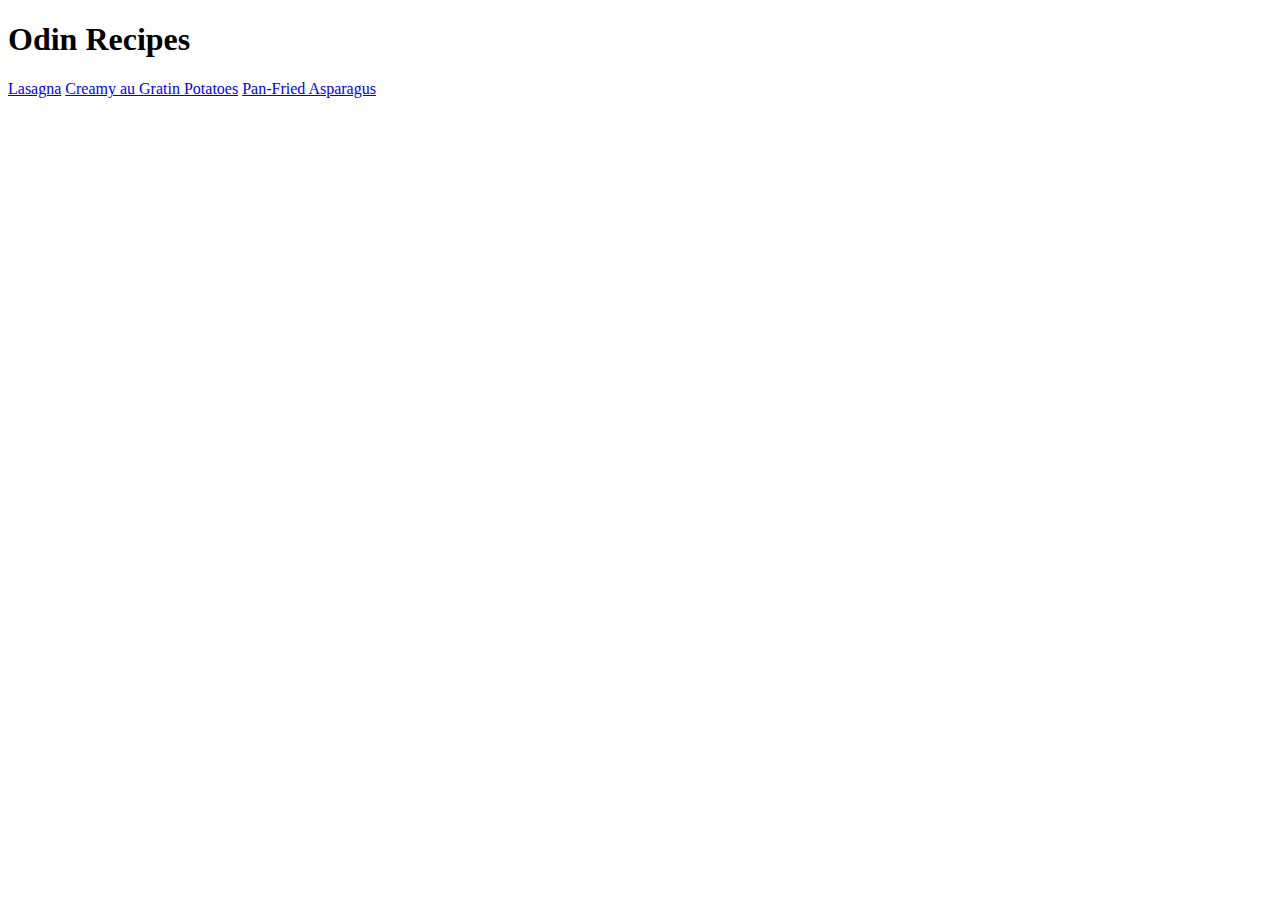
==== index.html @ 42b255c4 "added recipes" ====
<!DOCTYPE html>
<html lang="en">
<head>
    <meta charset="UTF-8">
    <meta http-equiv="X-UA-Compatible" content="IE=edge">
    <meta name="viewport" content="width=device-width, initial-scale=1.0">
    <title>INDEX</title>
</head>
<body>
    <h1>Odin Recipes</h1>
    <a href="lasagna.html">Lasagna</a>
    <a href="potatoes.html">Creamy au Gratin Potatoes</a>
    <a href="asp.html">Pan-Fried Asparagus</a>
</body>
</html>
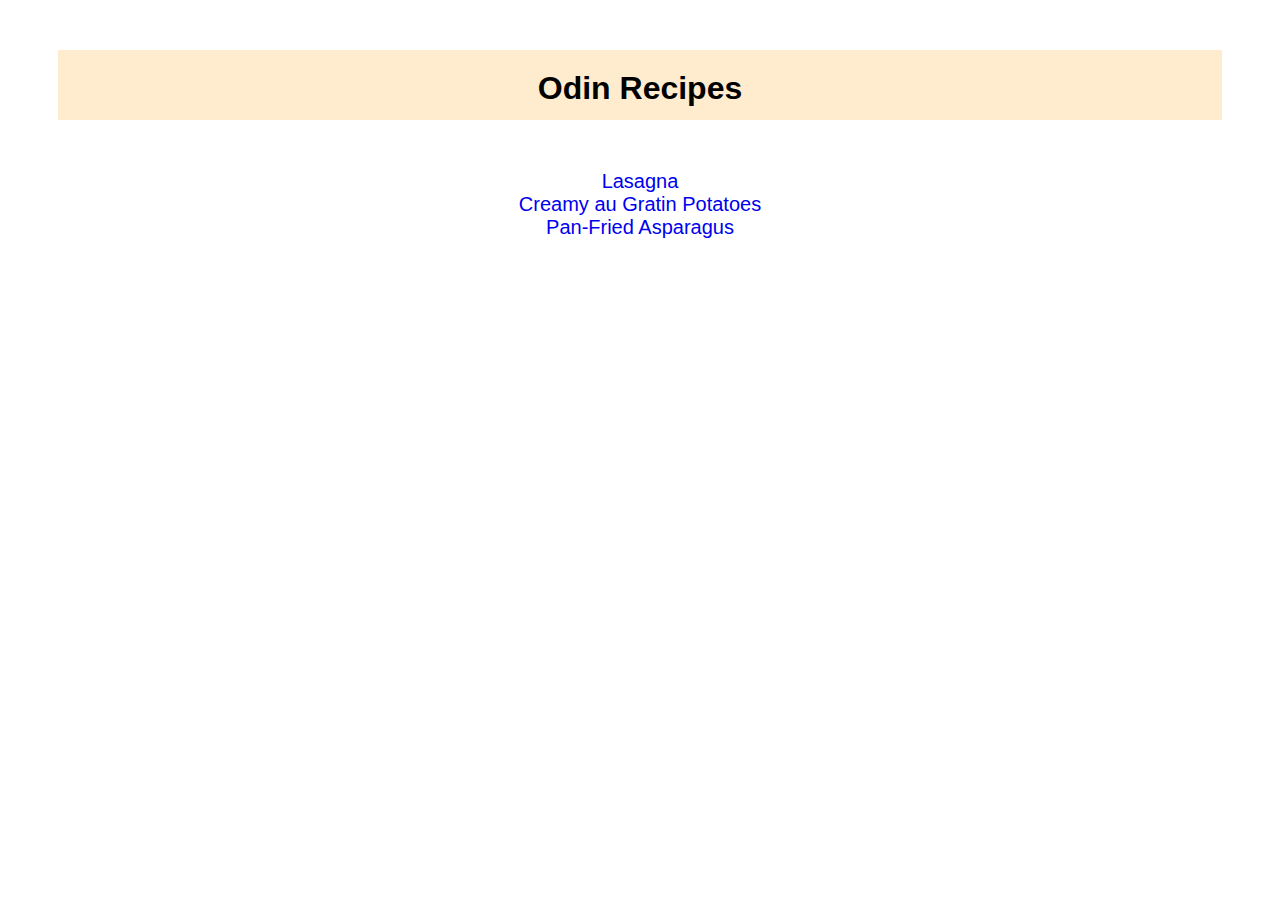
==== commit 1c54fb6f: "Added CSS" ====
--- a/index.html
+++ b/index.html
@@ -5,11 +5,14 @@
     <meta http-equiv="X-UA-Compatible" content="IE=edge">
     <meta name="viewport" content="width=device-width, initial-scale=1.0">
     <title>INDEX</title>
+    <link rel="stylesheet" href="styles.css">
 </head>
 <body>
     <h1>Odin Recipes</h1>
-    <a href="lasagna.html">Lasagna</a>
-    <a href="potatoes.html">Creamy au Gratin Potatoes</a>
-    <a href="asp.html">Pan-Fried Asparagus</a>
+    <div class="linkcontainer">
+    <a href="lasagna.html">Lasagna</a><br>
+    <a href="potatoes.html">Creamy au Gratin Potatoes</a><br>
+    <a href="asp.html">Pan-Fried Asparagus</a><br>
+    </div>
 </body>
 </html>--- a/styles.css
+++ b/styles.css
@@ -0,0 +1,38 @@
+body{
+    font-family:Verdana, Geneva, Tahoma, sans-serif;
+}
+h1{
+    text-align: center;
+    margin:50px;
+    background-color: blanchedalmond;
+    height: 50px;
+    padding-top: 20px;
+}
+.linkcontainer{
+    text-align: center;
+    font-size: 20px;
+}
+a{
+    text-decoration: none;
+}
+#recimg{
+    width: 500px;
+    margin-left: 16%;
+}
+#rech3{
+    font-size: 30px;
+}
+#recul, #recol{
+    background-color: blanchedalmond;
+    width:450px;
+    padding-top: 20px;
+    padding-bottom: 20px;
+    padding-left: 50px;
+}
+#recp{
+    background-color: blanchedalmond;
+    
+    padding-top: 20px;
+    padding-bottom: 20px;
+    padding-left: 50px;
+}